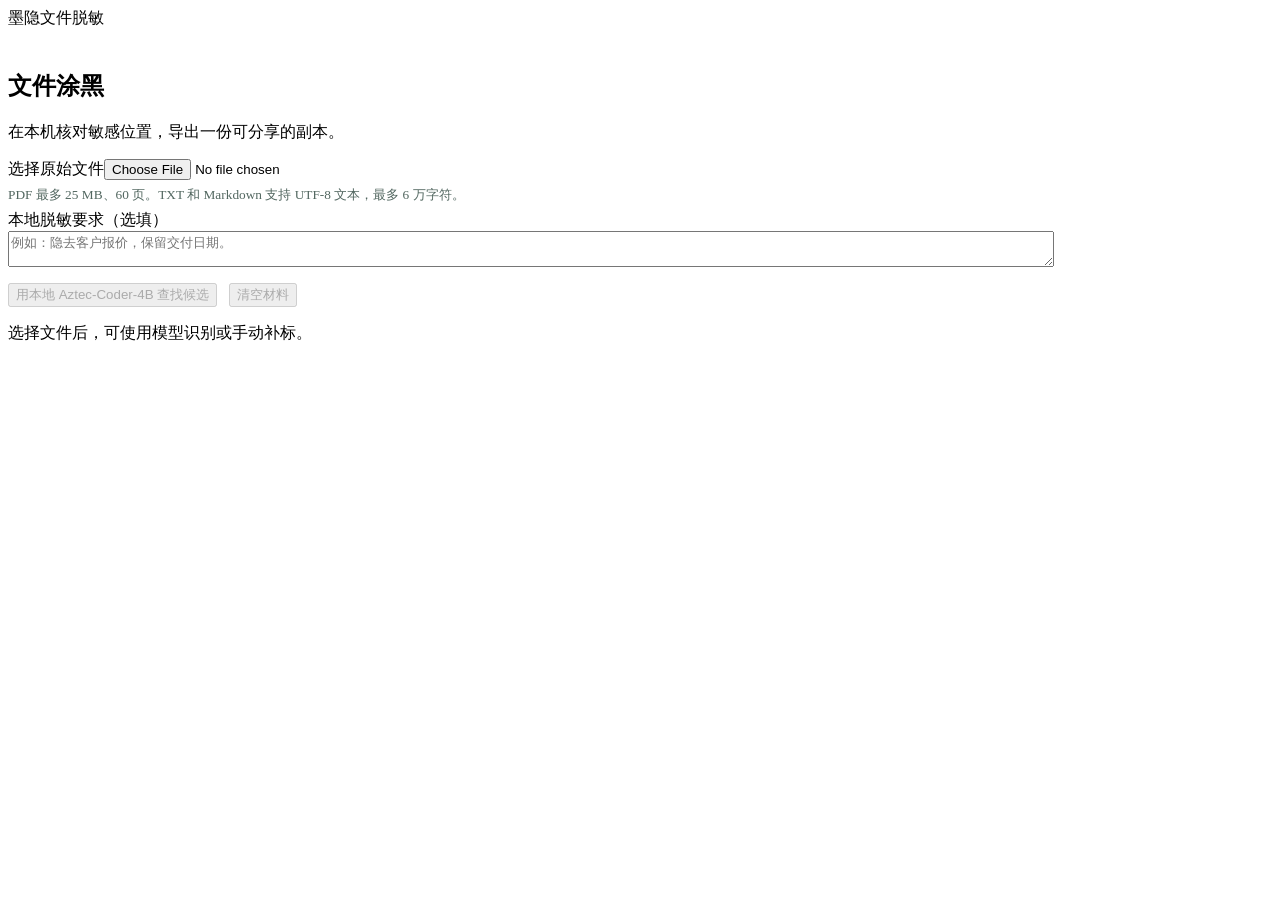
==== formats/index.html @ da2279cf "Prepare Moyin Windows private beta with local Aztec redaction" ====
<!doctype html>
<html lang="zh-CN" translate="no"><head><meta charset="utf-8"><meta name="viewport" content="width=device-width,initial-scale=1"><title>墨隐 · 文件涂黑</title><link rel="stylesheet" href="/style.css"><link rel="stylesheet" href="./workspace.css"><script type="module" src="./workspace.mjs"></script></head>
<body><header><div class="bar"><div class="brand">墨隐<span>文件脱敏</span></div><a href="/">返回 Word 工作台</a></div></header>
<main><section class="intro"><div><h1>文件涂黑</h1><p>在本机核对敏感位置，导出一份可分享的副本。</p></div></section>
<section class="panel"><div class="inside">
<label class="field first" for="file">选择原始文件</label><input type="file" id="file" accept=".pdf,.txt,.md,.markdown"><small>PDF 最多 25 MB、60 页。TXT 和 Markdown 支持 UTF-8 文本，最多 6 万字符。</small>
<label class="field" for="policy">本地脱敏要求（选填）</label><textarea id="policy" rows="2" maxlength="1000" placeholder="例如：隐去客户报价，保留交付日期。"></textarea>
<div class="line"><button id="detect" class="primary" disabled>用本地 Aztec-Coder-4B 查找候选</button><button id="clear" disabled>清空材料</button></div><p role="status" id="status">选择文件后，可使用模型识别或手动补标。</p></div></section>
<div id="workspace" hidden>
<section class="panel"><div class="panelTitle"><h2>原文与遮盖位置</h2><span id="sourceInfo"></span></div><div class="inside">
<div id="pagePanel" hidden>
<div class="line"><button id="prev">上一页</button><span id="page"></span><button id="next">下一页</button><button id="undo">撤回本页最后一个遮盖</button></div>
<p id="hint">直接在页面上拖框。框好后请检查文字笔画、签章和图片是否完全盖住。</p>
<div id="sheet"><canvas id="canvas" aria-label="PDF 页面，可拖动框选敏感区域"></canvas></div>
<div class="line"><label><input type="checkbox" id="checkedPage"> 已核对本页全部可见内容</label><span id="reviewCount"></span></div>
</div>
<div id="textPanel" hidden><label for="source">原文</label><textarea id="source" rows="9" readonly></textarea><button id="mark">将所选文字加入遮盖</button><label class="field" for="preview">导出预览</label><textarea id="preview" rows="7" readonly></textarea></div>
</div></section>
<section class="panel"><div class="panelTitle"><h2>逐处核对</h2><span id="pending"></span></div><div class="inside"><p id="rowHelp"></p><ol id="rows"></ol></div></section>
<section class="panel"><div class="panelTitle"><h2>导出副本</h2></div><div class="inside">
<label><input type="checkbox" id="counts"> 显示被隐藏的字符数</label><small id="countHelp"></small>
<label id="wholeCheck"><input type="checkbox" id="checkedText"> 我已核对最终文本</label>
<div class="line"><button id="save" class="primary" disabled>导出脱敏副本</button></div></div></section>
</div></main></body></html>
---- formats/workspace.css ----
[hidden]{display:none!important}header a{color:white}.panel{margin-bottom:18px}main{max-width:1040px}.line{display:flex;flex-wrap:wrap;align-items:center;gap:12px;margin:12px 0}.inside small,#pending,#sourceInfo,#reviewCount{color:#526760}.inside small{display:block;margin:6px 0}#sheet{max-height:74vh;overflow:auto;background:#e6eae7;text-align:center;padding:12px}#canvas{display:block;max-width:100%;height:auto;margin:auto;touch-action:none;cursor:crosshair;box-shadow:0 0 0 1px #c0c7be}#rows{list-style:none;margin:0;padding:0}#rows li{padding:10px 0;border-top:1px solid #d4ddd4}#rows p{margin:3px 0;white-space:pre-wrap;overflow-wrap:anywhere}#rows button{padding:5px 12px}#rows button[aria-pressed=true]{background:#205644;color:white}#rows mark{background:#f7e7ae}#status{min-height:1.5em}.error{color:#8a342c}#wholeCheck{display:block;margin:12px 0}textarea{width:100%}#source,#preview{font-family:'Microsoft YaHei',sans-serif}
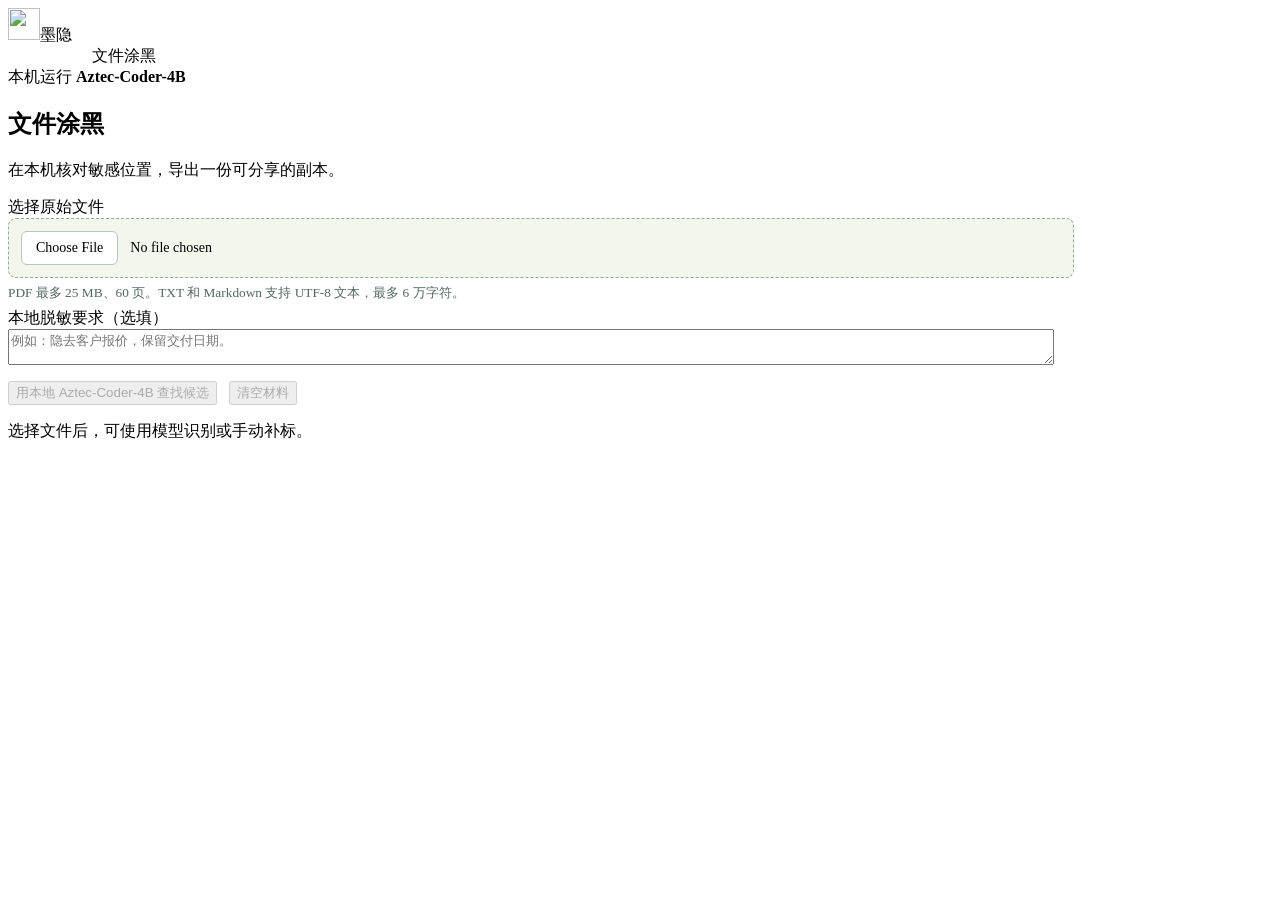
==== commit 310c6f6e: "Release private beta 2 with final cuttlefish identity and review workspace" ====
--- a/formats/index.html
+++ b/formats/index.html
@@ -1,6 +1,6 @@
 <!doctype html>
-<html lang="zh-CN" translate="no"><head><meta charset="utf-8"><meta name="viewport" content="width=device-width,initial-scale=1"><title>墨隐 · 文件涂黑</title><link rel="stylesheet" href="/style.css"><link rel="stylesheet" href="./workspace.css"><script type="module" src="./workspace.mjs"></script></head>
-<body><header><div class="bar"><div class="brand">墨隐<span>文件脱敏</span></div><a href="/">返回 Word 工作台</a></div></header>
+<html lang="zh-CN" translate="no"><head><meta charset="utf-8"><meta name="viewport" content="width=device-width,initial-scale=1"><link rel="icon" href="/moyin-32.png" type="image/png" sizes="32x32"><title>墨隐 · 文件涂黑</title><link rel="stylesheet" href="/style.css"><link rel="stylesheet" href="./workspace.css"><script type="module" src="./workspace.mjs"></script></head>
+<body><header><div class="bar"><div class="brand"><img src="/moyin-96.png" alt="" width="32" height="32">墨隐</div><nav aria-label="工作区"><a href="/" target="_blank" rel="noopener" aria-label="文档脱敏，在新标签页打开">文档脱敏 ↗</a><span aria-current="page">文件涂黑</span></nav><span class="offline">本机运行 <b>Aztec-Coder-4B</b></span></div></header>
 <main><section class="intro"><div><h1>文件涂黑</h1><p>在本机核对敏感位置，导出一份可分享的副本。</p></div></section>
 <section class="panel"><div class="inside">
 <label class="field first" for="file">选择原始文件</label><input type="file" id="file" accept=".pdf,.txt,.md,.markdown"><small>PDF 最多 25 MB、60 页。TXT 和 Markdown 支持 UTF-8 文本，最多 6 万字符。</small>
--- a/formats/workspace.css
+++ b/formats/workspace.css
@@ -1 +1,23 @@
 [hidden]{display:none!important}header a{color:white}.panel{margin-bottom:18px}main{max-width:1040px}.line{display:flex;flex-wrap:wrap;align-items:center;gap:12px;margin:12px 0}.inside small,#pending,#sourceInfo,#reviewCount{color:#526760}.inside small{display:block;margin:6px 0}#sheet{max-height:74vh;overflow:auto;background:#e6eae7;text-align:center;padding:12px}#canvas{display:block;max-width:100%;height:auto;margin:auto;touch-action:none;cursor:crosshair;box-shadow:0 0 0 1px #c0c7be}#rows{list-style:none;margin:0;padding:0}#rows li{padding:10px 0;border-top:1px solid #d4ddd4}#rows p{margin:3px 0;white-space:pre-wrap;overflow-wrap:anywhere}#rows button{padding:5px 12px}#rows button[aria-pressed=true]{background:#205644;color:white}#rows mark{background:#f7e7ae}#status{min-height:1.5em}.error{color:#8a342c}#wholeCheck{display:block;margin:12px 0}textarea{width:100%}#source,#preview{font-family:'Microsoft YaHei',sans-serif}
+
+#file {
+  display:block;
+  width:100%;
+  padding:12px;
+  border:1px dashed #93ac98;
+  border-radius:8px;
+  color:var(--muted);
+  background:#f2f6ed;
+  font:inherit;
+  font-size:14px;
+}
+#file::file-selector-button {
+  margin-right:12px;
+  padding:8px 14px;
+  border:1px solid #b8c5b9;
+  border-radius:6px;
+  color:var(--ink);
+  background:white;
+  font:inherit;
+  cursor:pointer;
+}
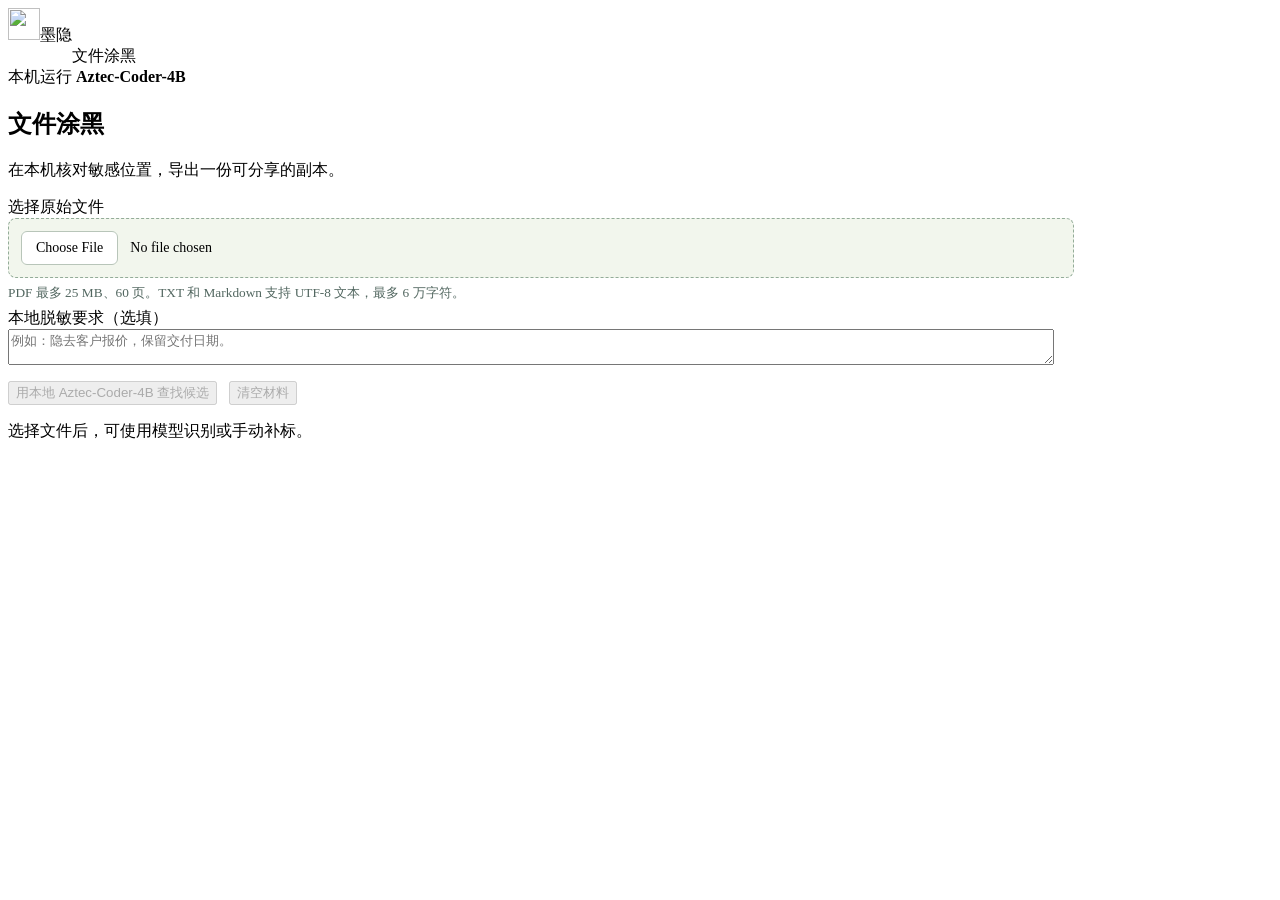
==== commit 03a658ac: "Preserve unmatched text in explicit custom rules and prepare v0.1.1" ====
--- a/formats/index.html
+++ b/formats/index.html
@@ -1,6 +1,6 @@
 <!doctype html>
 <html lang="zh-CN" translate="no"><head><meta charset="utf-8"><meta name="viewport" content="width=device-width,initial-scale=1"><link rel="icon" href="/moyin-32.png" type="image/png" sizes="32x32"><title>墨隐 · 文件涂黑</title><link rel="stylesheet" href="/style.css"><link rel="stylesheet" href="./workspace.css"><script type="module" src="./workspace.mjs"></script></head>
-<body><header><div class="bar"><div class="brand"><img src="/moyin-96.png" alt="" width="32" height="32">墨隐</div><nav aria-label="工作区"><a href="/" target="_blank" rel="noopener" aria-label="文档脱敏，在新标签页打开">文档脱敏 ↗</a><span aria-current="page">文件涂黑</span></nav><span class="offline">本机运行 <b>Aztec-Coder-4B</b></span></div></header>
+<body><header><div class="bar"><div class="brand"><img src="/moyin-96.png" alt="" width="32" height="32">墨隐</div><nav aria-label="工作区"><a href="/" target="_blank" rel="noopener" aria-label="文档脱敏，在新标签页打开">文档脱敏</a><span aria-current="page">文件涂黑</span></nav><span class="offline">本机运行 <b>Aztec-Coder-4B</b></span></div></header>
 <main><section class="intro"><div><h1>文件涂黑</h1><p>在本机核对敏感位置，导出一份可分享的副本。</p></div></section>
 <section class="panel"><div class="inside">
 <label class="field first" for="file">选择原始文件</label><input type="file" id="file" accept=".pdf,.txt,.md,.markdown"><small>PDF 最多 25 MB、60 页。TXT 和 Markdown 支持 UTF-8 文本，最多 6 万字符。</small>
